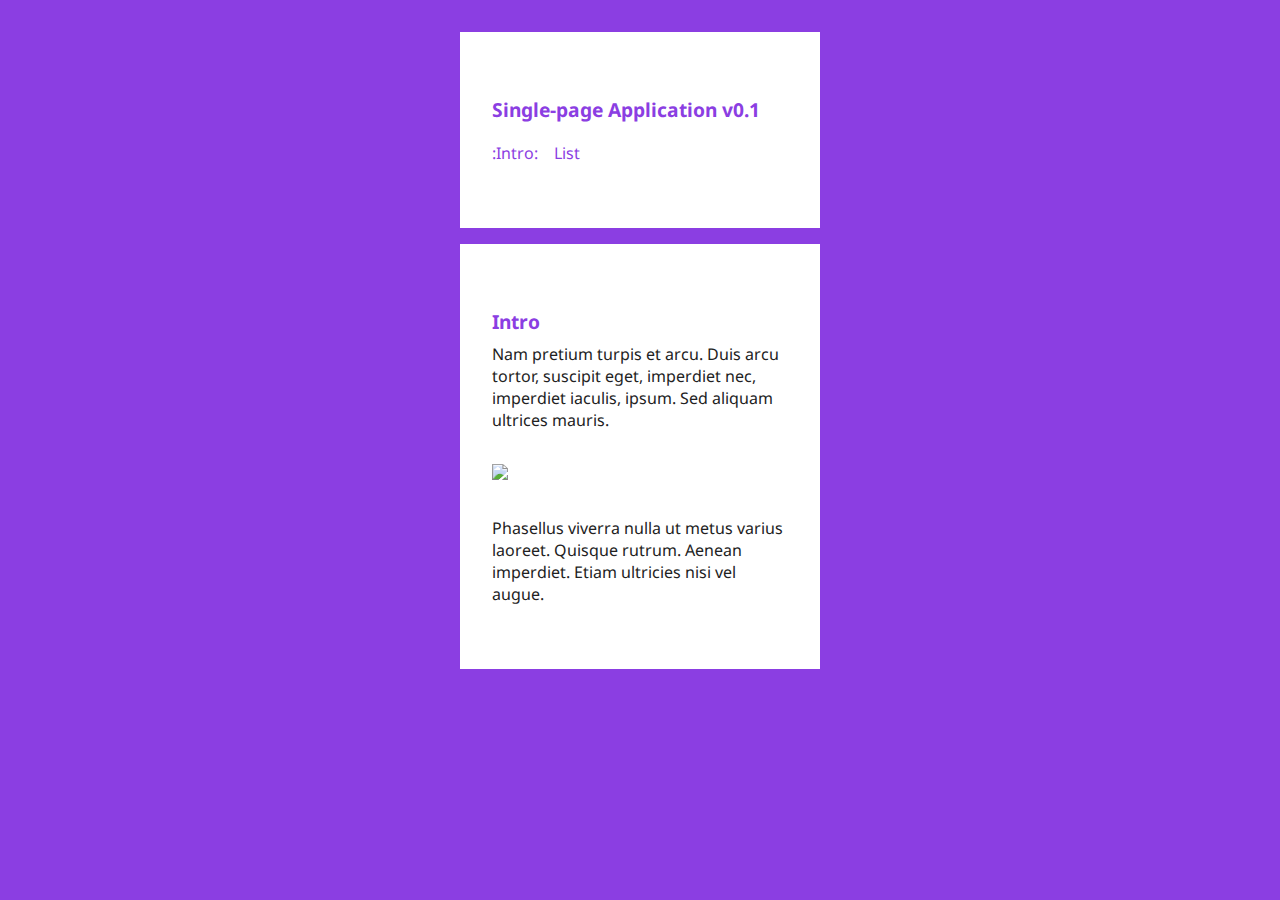
==== files/week-2/assignment-2/index.html @ 355addaa "Adds Week 2 - Assignment 1 homework" ====
<!DOCTYPE html>
<html lang="en">
<head>
	<meta charset="UTF-8">
	<meta name="viewport" content="width=device-width">

	<title>WAFS - Week 1: Assignment 5</title>

	<link href="https://fonts.googleapis.com/css?family=Noto+Sans" rel="stylesheet">
	<link rel="stylesheet" type="text/css" href="assets/css/style.css">
</head>
<body>
	<section id="navigation">
		<h1>Single-page Application v0.1</h1>
		<nav>
			<ul>
				<li><a href="#intro" class="current">Intro</a></li>
				<li><a href="#list">List</a></li>
			</ul>
		</nav>
	</section>

	<section id="intro" class="content">
		<h2>Intro</h2>
		<p>Nam pretium turpis et arcu. Duis arcu tortor, suscipit eget, imperdiet nec, imperdiet iaculis, ipsum. Sed aliquam ultrices mauris.</p>

		<figure>
			<img src="http://placecage.com/c/550/400">
		</figure>

		<p>Phasellus viverra nulla ut metus varius laoreet. Quisque rutrum. Aenean imperdiet. Etiam ultricies nisi vel augue.</p>
	</section>

	<section id="list" class="content">
		<h2>Front-end Best Practices</h2>
		<p>Suspendisse pulvinar, augue ac venenatis condimentum, sem libero volutpat nibh, nec pellentesque velit pede quis nunc.</p>

		<figure>
			<img src="http://placecage.com/c/600/340">
		</figure>

		<p>Curabitur ligula sapien, tincidunt non, euismod vitae, posuere imperdiet, leo. Maecenas malesuada. Praesent congue erat at massa.</p>
	</section>

	<script src="assets/js/script.js"></script>
</body>
</html>
---- files/week-2/assignment-2/assets/css/style.css ----
* {
	box-sizing: border-box;
	margin: 0;
	padding: 0;
}

body {
	padding: 2rem 0;
	font-family: 'Noto Sans', sans-serif;
	color: #222;
	background-color: #8b3ee2;
}

h1, h2, a {
	color: #8b3ee2;
}

h1 {
	font-size: 1.2em;
	margin-bottom: 1em;
}

h2 {
	font-size: 1.2em;
	margin-bottom: .4em;
}

a {
	text-decoration: none;
}

nav ul {
	display: flex;
}

nav ul li {
	margin-left: 1rem;
	list-style-type: none;
}
nav ul li:first-child {
	margin-left: 0;
}

section {
	width: 90%;
	max-width: 360px;
	margin: 0 auto;
	margin-bottom: 1rem;
	padding: 4rem 2rem;
	background-color: white;
}

figure {
	margin: 2rem 0;
}

figure img {
	max-width: 100%;
}

.current::before {
	content: ":";
}
.current::after {
	content: ":";
}

.hidden {
	display: none;
}
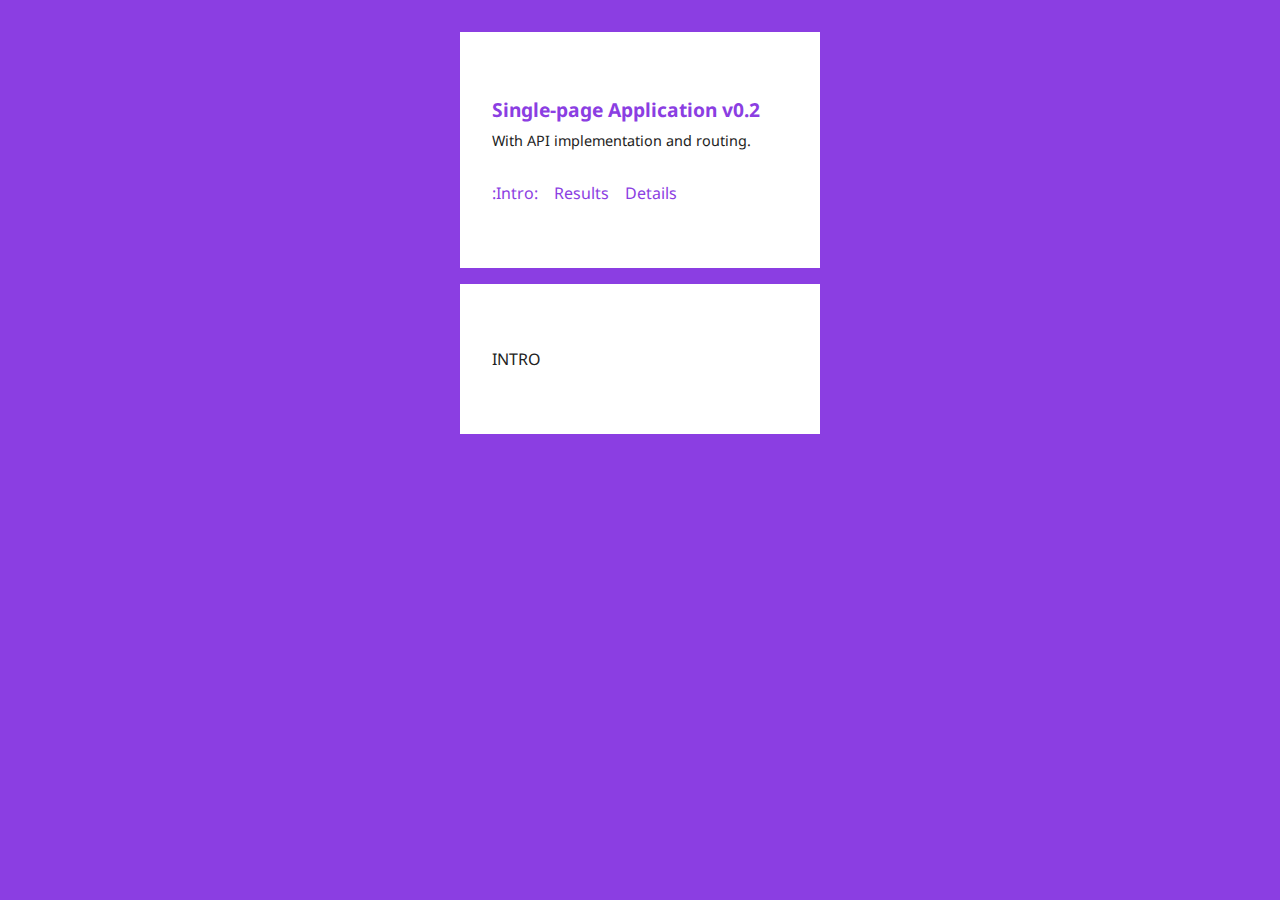
==== commit 9bb881d9: "Adds Week 2 - Assignment 2 homework" ====
--- a/files/week-2/assignment-2/index.html
+++ b/files/week-2/assignment-2/index.html
@@ -4,44 +4,32 @@
 	<meta charset="UTF-8">
 	<meta name="viewport" content="width=device-width">
 
-	<title>WAFS - Week 1: Assignment 5</title>
+	<title>WAFS - Week 2: Assignment 2</title>
 
 	<link href="https://fonts.googleapis.com/css?family=Noto+Sans" rel="stylesheet">
 	<link rel="stylesheet" type="text/css" href="assets/css/style.css">
 </head>
 <body>
 	<section id="navigation">
-		<h1>Single-page Application v0.1</h1>
+		<h1>Single-page Application v0.2</h1>
+		<p>With API implementation and routing.</p>
+
 		<nav>
 			<ul>
 				<li><a href="#intro" class="current">Intro</a></li>
-				<li><a href="#list">List</a></li>
+				<li><a href="#results">Results</a></li>
+				<li><a href="#details">Details</a></li>
 			</ul>
 		</nav>
 	</section>
 
-	<section id="intro" class="content">
-		<h2>Intro</h2>
-		<p>Nam pretium turpis et arcu. Duis arcu tortor, suscipit eget, imperdiet nec, imperdiet iaculis, ipsum. Sed aliquam ultrices mauris.</p>
+	<section id="intro" class="content">INTRO</section>
 
-		<figure>
-			<img src="http://placecage.com/c/550/400">
-		</figure>
+	<section id="results" class="content">RESULTS</section>
 
-		<p>Phasellus viverra nulla ut metus varius laoreet. Quisque rutrum. Aenean imperdiet. Etiam ultricies nisi vel augue.</p>
-	</section>
+	<section id="details" class="content">DETAILS</section>
 
-	<section id="list" class="content">
-		<h2>Front-end Best Practices</h2>
-		<p>Suspendisse pulvinar, augue ac venenatis condimentum, sem libero volutpat nibh, nec pellentesque velit pede quis nunc.</p>
-
-		<figure>
-			<img src="http://placecage.com/c/600/340">
-		</figure>
-
-		<p>Curabitur ligula sapien, tincidunt non, euismod vitae, posuere imperdiet, leo. Maecenas malesuada. Praesent congue erat at massa.</p>
-	</section>
-
+	<script src="assets/js/routie.js"></script>
 	<script src="assets/js/script.js"></script>
 </body>
 </html>--- a/files/week-2/assignment-2/assets/css/style.css
+++ b/files/week-2/assignment-2/assets/css/style.css
@@ -17,7 +17,7 @@
 
 h1 {
 	font-size: 1.2em;
-	margin-bottom: 1em;
+	margin-bottom: .4em;
 }
 
 h2 {
@@ -25,19 +25,27 @@
 	margin-bottom: .4em;
 }
 
+p {
+	font-size: .9em;
+}
+
 a {
 	text-decoration: none;
+}
+
+nav {
+	margin-top: 2rem;
 }
 
 nav ul {
 	display: flex;
 }
 
-nav ul li {
+nav li {
 	margin-left: 1rem;
 	list-style-type: none;
 }
-nav ul li:first-child {
+nav li:first-child {
 	margin-left: 0;
 }
 
